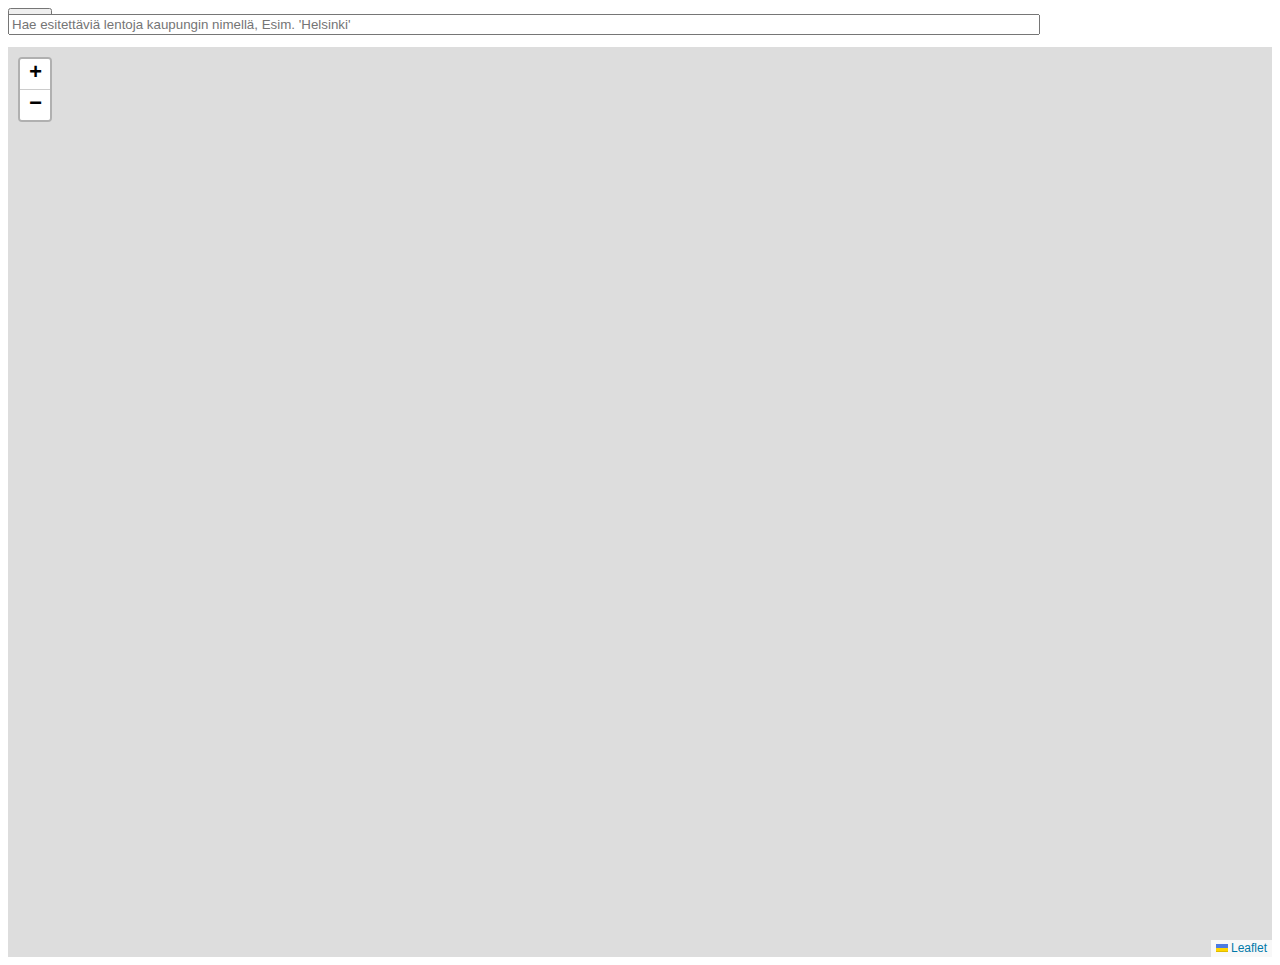
==== map/map.html @ e900b93a "Initial commit for map files." ====
<!DOCTYPE html>
<html lang="en">
<head>
    <meta charset="UTF-8">
    <title>MyFlightPRO - Livemap</title>
    <link rel="stylesheet" href="leaflet.css" />
    <link rel="stylesheet" href="map.css" />
    <script src="leaflet.js"></script>
</head>
<body onload="getFlightInfo()">
<input id="hakuteksti" type="text" placeholder="Hae esitettäviä lentoja kaupungin nimellä, Esim. 'Helsinki'">
<button onclick="getFlights()" id="getFlights">Hae!</button>
<br>
<br>
<div id='map'></div>
</body>
<script src="map.js"></script>
<script src="../search.js"></script>
<script src="../getLocation.js"></script>
</html>
---- map/leaflet.css ----
#map{
	height: 910px;
	}
/* required styles */

.leaflet-pane,
.leaflet-tile,
.leaflet-marker-icon,
.leaflet-marker-shadow,
.leaflet-tile-container,
.leaflet-pane > svg,
.leaflet-pane > canvas,
.leaflet-zoom-box,
.leaflet-image-layer,
.leaflet-layer {
	position: absolute;
	left: 0;
	top: 0;
	}
.leaflet-container {
	overflow: hidden;
	}
.leaflet-tile,
.leaflet-marker-icon,
.leaflet-marker-shadow {
	-webkit-user-select: none;
	   -moz-user-select: none;
	        user-select: none;
	  -webkit-user-drag: none;
	}
/* Prevents IE11 from highlighting tiles in blue */
.leaflet-tile::selection {
	background: transparent;
}
/* Safari renders non-retina tile on retina better with this, but Chrome is worse */
.leaflet-safari .leaflet-tile {
	image-rendering: -webkit-optimize-contrast;
	}
/* hack that prevents hw layers "stretching" when loading new tiles */
.leaflet-safari .leaflet-tile-container {
	width: 1600px;
	height: 1600px;
	-webkit-transform-origin: 0 0;
	}
.leaflet-marker-icon,
.leaflet-marker-shadow {
	display: block;
	}
/* .leaflet-container svg: reset svg max-width decleration shipped in Joomla! (joomla.org) 3.x */
/* .leaflet-container img: map is broken in FF if you have max-width: 100% on tiles */
.leaflet-container .leaflet-overlay-pane svg {
	max-width: none !important;
	max-height: none !important;
	}
.leaflet-container .leaflet-marker-pane img,
.leaflet-container .leaflet-shadow-pane img,
.leaflet-container .leaflet-tile-pane img,
.leaflet-container img.leaflet-image-layer,
.leaflet-container .leaflet-tile {
	max-width: none !important;
	max-height: none !important;
	width: auto;
	padding: 0;
	}

.leaflet-container.leaflet-touch-zoom {
	-ms-touch-action: pan-x pan-y;
	touch-action: pan-x pan-y;
	}
.leaflet-container.leaflet-touch-drag {
	-ms-touch-action: pinch-zoom;
	/* Fallback for FF which doesn't support pinch-zoom */
	touch-action: none;
	touch-action: pinch-zoom;
}
.leaflet-container.leaflet-touch-drag.leaflet-touch-zoom {
	-ms-touch-action: none;
	touch-action: none;
}
.leaflet-container {
	-webkit-tap-highlight-color: transparent;
}
.leaflet-container a {
	-webkit-tap-highlight-color: rgba(51, 181, 229, 0.4);
}
.leaflet-tile {
	filter: inherit;
	visibility: hidden;
	}
.leaflet-tile-loaded {
	visibility: inherit;
	}
.leaflet-zoom-box {
	width: 0;
	height: 0;
	-moz-box-sizing: border-box;
	     box-sizing: border-box;
	z-index: 800;
	}
/* workaround for https://bugzilla.mozilla.org/show_bug.cgi?id=888319 */
.leaflet-overlay-pane svg {
	-moz-user-select: none;
	}

.leaflet-pane         { z-index: 400; }

.leaflet-tile-pane    { z-index: 200; }
.leaflet-overlay-pane { z-index: 400; }
.leaflet-shadow-pane  { z-index: 500; }
.leaflet-marker-pane  { z-index: 600; }
.leaflet-tooltip-pane   { z-index: 650; }
.leaflet-popup-pane   { z-index: 700; }

.leaflet-map-pane canvas { z-index: 100; }
.leaflet-map-pane svg    { z-index: 200; }

.leaflet-vml-shape {
	width: 1px;
	height: 1px;
	}
.lvml {
	behavior: url(#default#VML);
	display: inline-block;
	position: absolute;
	}


/* control positioning */

.leaflet-control {
	position: relative;
	z-index: 800;
	pointer-events: visiblePainted; /* IE 9-10 doesn't have auto */
	pointer-events: auto;
	}
.leaflet-top,
.leaflet-bottom {
	position: absolute;
	z-index: 1000;
	pointer-events: none;
	}
.leaflet-top {
	top: 0;
	}
.leaflet-right {
	right: 0;
	}
.leaflet-bottom {
	bottom: 0;
	}
.leaflet-left {
	left: 0;
	}
.leaflet-control {
	float: left;
	clear: both;
	}
.leaflet-right .leaflet-control {
	float: right;
	}
.leaflet-top .leaflet-control {
	margin-top: 10px;
	}
.leaflet-bottom .leaflet-control {
	margin-bottom: 10px;
	}
.leaflet-left .leaflet-control {
	margin-left: 10px;
	}
.leaflet-right .leaflet-control {
	margin-right: 10px;
	}


/* zoom and fade animations */

.leaflet-fade-anim .leaflet-popup {
	opacity: 0;
	-webkit-transition: opacity 0.2s linear;
	   -moz-transition: opacity 0.2s linear;
	        transition: opacity 0.2s linear;
	}
.leaflet-fade-anim .leaflet-map-pane .leaflet-popup {
	opacity: 1;
	}
.leaflet-zoom-animated {
	-webkit-transform-origin: 0 0;
	    -ms-transform-origin: 0 0;
	        transform-origin: 0 0;
	}
svg.leaflet-zoom-animated {
	will-change: transform;
}

.leaflet-zoom-anim .leaflet-zoom-animated {
	-webkit-transition: -webkit-transform 0.25s cubic-bezier(0,0,0.25,1);
	   -moz-transition:    -moz-transform 0.25s cubic-bezier(0,0,0.25,1);
	        transition:         transform 0.25s cubic-bezier(0,0,0.25,1);
	}
.leaflet-zoom-anim .leaflet-tile,
.leaflet-pan-anim .leaflet-tile {
	-webkit-transition: none;
	   -moz-transition: none;
	        transition: none;
	}

.leaflet-zoom-anim .leaflet-zoom-hide {
	visibility: hidden;
	}


/* cursors */

.leaflet-interactive {
	cursor: pointer;
	}
.leaflet-grab {
	cursor: -webkit-grab;
	cursor:    -moz-grab;
	cursor:         grab;
	}
.leaflet-crosshair,
.leaflet-crosshair .leaflet-interactive {
	cursor: crosshair;
	}
.leaflet-popup-pane,
.leaflet-control {
	cursor: auto;
	}
.leaflet-dragging .leaflet-grab,
.leaflet-dragging .leaflet-grab .leaflet-interactive,
.leaflet-dragging .leaflet-marker-draggable {
	cursor: move;
	cursor: -webkit-grabbing;
	cursor:    -moz-grabbing;
	cursor:         grabbing;
	}

/* marker & overlays interactivity */
.leaflet-marker-icon,
.leaflet-marker-shadow,
.leaflet-image-layer,
.leaflet-pane > svg path,
.leaflet-tile-container {
	pointer-events: none;
	}

.leaflet-marker-icon.leaflet-interactive,
.leaflet-image-layer.leaflet-interactive,
.leaflet-pane > svg path.leaflet-interactive,
svg.leaflet-image-layer.leaflet-interactive path {
	pointer-events: visiblePainted; /* IE 9-10 doesn't have auto */
	pointer-events: auto;
	}

/* visual tweaks */

.leaflet-container {
	background: #ddd;
	outline-offset: 1px;
	}
.leaflet-container a {
	color: #0078A8;
	}
.leaflet-zoom-box {
	border: 2px dotted #38f;
	background: rgba(255,255,255,0.5);
	}


/* general typography */
.leaflet-container {
	font-family: "Helvetica Neue", Arial, Helvetica, sans-serif;
	font-size: 12px;
	font-size: 0.75rem;
	line-height: 1.5;
	}


/* general toolbar styles */

.leaflet-bar {
	box-shadow: 0 1px 5px rgba(0,0,0,0.65);
	border-radius: 4px;
	}
.leaflet-bar a {
	background-color: #fff;
	border-bottom: 1px solid #ccc;
	width: 26px;
	height: 26px;
	line-height: 26px;
	display: block;
	text-align: center;
	text-decoration: none;
	color: black;
	}
.leaflet-bar a,
.leaflet-control-layers-toggle {
	background-position: 50% 50%;
	background-repeat: no-repeat;
	display: block;
	}
.leaflet-bar a:hover,
.leaflet-bar a:focus {
	background-color: #f4f4f4;
	}
.leaflet-bar a:first-child {
	border-top-left-radius: 4px;
	border-top-right-radius: 4px;
	}
.leaflet-bar a:last-child {
	border-bottom-left-radius: 4px;
	border-bottom-right-radius: 4px;
	border-bottom: none;
	}
.leaflet-bar a.leaflet-disabled {
	cursor: default;
	background-color: #f4f4f4;
	color: #bbb;
	}

.leaflet-touch .leaflet-bar a {
	width: 30px;
	height: 30px;
	line-height: 30px;
	}
.leaflet-touch .leaflet-bar a:first-child {
	border-top-left-radius: 2px;
	border-top-right-radius: 2px;
	}
.leaflet-touch .leaflet-bar a:last-child {
	border-bottom-left-radius: 2px;
	border-bottom-right-radius: 2px;
	}

/* zoom control */

.leaflet-control-zoom-in,
.leaflet-control-zoom-out {
	font: bold 18px 'Lucida Console', Monaco, monospace;
	text-indent: 1px;
	}

.leaflet-touch .leaflet-control-zoom-in, .leaflet-touch .leaflet-control-zoom-out  {
	font-size: 22px;
	}


/* layers control */

.leaflet-control-layers {
	box-shadow: 0 1px 5px rgba(0,0,0,0.4);
	background: #fff;
	border-radius: 5px;
	}
.leaflet-control-layers-toggle {
	background-image: url(images/layers.png);
	width: 36px;
	height: 36px;
	}
.leaflet-retina .leaflet-control-layers-toggle {
	background-image: url(images/layers-2x.png);
	background-size: 26px 26px;
	}
.leaflet-touch .leaflet-control-layers-toggle {
	width: 44px;
	height: 44px;
	}
.leaflet-control-layers .leaflet-control-layers-list,
.leaflet-control-layers-expanded .leaflet-control-layers-toggle {
	display: none;
	}
.leaflet-control-layers-expanded .leaflet-control-layers-list {
	display: block;
	position: relative;
	}
.leaflet-control-layers-expanded {
	padding: 6px 10px 6px 6px;
	color: #333;
	background: #fff;
	}
.leaflet-control-layers-scrollbar {
	overflow-y: scroll;
	overflow-x: hidden;
	padding-right: 5px;
	}
.leaflet-control-layers-selector {
	margin-top: 2px;
	position: relative;
	top: 1px;
	}
.leaflet-control-layers label {
	display: block;
	font-size: 13px;
	font-size: 1.08333em;
	}
.leaflet-control-layers-separator {
	height: 0;
	border-top: 1px solid #ddd;
	margin: 5px -10px 5px -6px;
	}

/* Default icon URLs */
.leaflet-default-icon-path { /* used only in path-guessing heuristic, see L.Icon.Default */
	background-image: url(images/marker-icon.png);
	}


/* attribution and scale controls */

.leaflet-container .leaflet-control-attribution {
	background: #fff;
	background: rgba(255, 255, 255, 0.8);
	margin: 0;
	}
.leaflet-control-attribution,
.leaflet-control-scale-line {
	padding: 0 5px;
	color: #333;
	line-height: 1.4;
	}
.leaflet-control-attribution a {
	text-decoration: none;
	}
.leaflet-control-attribution a:hover,
.leaflet-control-attribution a:focus {
	text-decoration: underline;
	}
.leaflet-control-attribution svg {
	display: inline !important;
	}
.leaflet-left .leaflet-control-scale {
	margin-left: 5px;
	}
.leaflet-bottom .leaflet-control-scale {
	margin-bottom: 5px;
	}
.leaflet-control-scale-line {
	border: 2px solid #777;
	border-top: none;
	line-height: 1.1;
	padding: 2px 5px 1px;
	white-space: nowrap;
	overflow: hidden;
	-moz-box-sizing: border-box;
	     box-sizing: border-box;

	background: #fff;
	background: rgba(255, 255, 255, 0.5);
	}
.leaflet-control-scale-line:not(:first-child) {
	border-top: 2px solid #777;
	border-bottom: none;
	margin-top: -2px;
	}
.leaflet-control-scale-line:not(:first-child):not(:last-child) {
	border-bottom: 2px solid #777;
	}

.leaflet-touch .leaflet-control-attribution,
.leaflet-touch .leaflet-control-layers,
.leaflet-touch .leaflet-bar {
	box-shadow: none;
	}
.leaflet-touch .leaflet-control-layers,
.leaflet-touch .leaflet-bar {
	border: 2px solid rgba(0,0,0,0.2);
	background-clip: padding-box;
	}


/* popup */

.leaflet-popup {
	position: absolute;
	text-align: center;
	margin-bottom: 20px;
	}
.leaflet-popup-content-wrapper {
	padding: 1px;
	text-align: left;
	border-radius: 12px;
	}
.leaflet-popup-content {
	margin: 13px 24px 13px 20px;
	line-height: 1.3;
	font-size: 13px;
	font-size: 1.08333em;
	min-height: 1px;
	}
.leaflet-popup-content p {
	margin: 17px 0;
	margin: 1.3em 0;
	}
.leaflet-popup-tip-container {
	width: 40px;
	height: 20px;
	position: absolute;
	left: 50%;
	margin-top: -1px;
	margin-left: -20px;
	overflow: hidden;
	pointer-events: none;
	}
.leaflet-popup-tip {
	width: 17px;
	height: 17px;
	padding: 1px;

	margin: -10px auto 0;
	pointer-events: auto;

	-webkit-transform: rotate(45deg);
	   -moz-transform: rotate(45deg);
	    -ms-transform: rotate(45deg);
	        transform: rotate(45deg);
	}
.leaflet-popup-content-wrapper,
.leaflet-popup-tip {
	background: white;
	color: #333;
	box-shadow: 0 3px 14px rgba(0,0,0,0.4);
	}
.leaflet-container a.leaflet-popup-close-button {
	position: absolute;
	top: 0;
	right: 0;
	border: none;
	text-align: center;
	width: 24px;
	height: 24px;
	font: 16px/24px Tahoma, Verdana, sans-serif;
	color: #757575;
	text-decoration: none;
	background: transparent;
	}
.leaflet-container a.leaflet-popup-close-button:hover,
.leaflet-container a.leaflet-popup-close-button:focus {
	color: #585858;
	}
.leaflet-popup-scrolled {
	overflow: auto;
	border-bottom: 1px solid #ddd;
	border-top: 1px solid #ddd;
	}

.leaflet-oldie .leaflet-popup-content-wrapper {
	-ms-zoom: 1;
	}
.leaflet-oldie .leaflet-popup-tip {
	width: 24px;
	margin: 0 auto;

	-ms-filter: "progid:DXImageTransform.Microsoft.Matrix(M11=0.70710678, M12=0.70710678, M21=-0.70710678, M22=0.70710678)";
	filter: progid:DXImageTransform.Microsoft.Matrix(M11=0.70710678, M12=0.70710678, M21=-0.70710678, M22=0.70710678);
	}

.leaflet-oldie .leaflet-control-zoom,
.leaflet-oldie .leaflet-control-layers,
.leaflet-oldie .leaflet-popup-content-wrapper,
.leaflet-oldie .leaflet-popup-tip {
	border: 1px solid #999;
	}


/* div icon */

.leaflet-div-icon {
	background: #fff;
	border: 1px solid #666;
	}


/* Tooltip */
/* Base styles for the element that has a tooltip */
.leaflet-tooltip {
	position: absolute;
	padding: 6px;
	background-color: #fff;
	border: 1px solid #fff;
	border-radius: 3px;
	color: #222;
	white-space: nowrap;
	-webkit-user-select: none;
	-moz-user-select: none;
	-ms-user-select: none;
	user-select: none;
	pointer-events: none;
	box-shadow: 0 1px 3px rgba(0,0,0,0.4);
	}
.leaflet-tooltip.leaflet-interactive {
	cursor: pointer;
	pointer-events: auto;
	}
.leaflet-tooltip-top:before,
.leaflet-tooltip-bottom:before,
.leaflet-tooltip-left:before,
.leaflet-tooltip-right:before {
	position: absolute;
	pointer-events: none;
	border: 6px solid transparent;
	background: transparent;
	content: "";
	}

/* Directions */

.leaflet-tooltip-bottom {
	margin-top: 6px;
}
.leaflet-tooltip-top {
	margin-top: -6px;
}
.leaflet-tooltip-bottom:before,
.leaflet-tooltip-top:before {
	left: 50%;
	margin-left: -6px;
	}
.leaflet-tooltip-top:before {
	bottom: 0;
	margin-bottom: -12px;
	border-top-color: #fff;
	}
.leaflet-tooltip-bottom:before {
	top: 0;
	margin-top: -12px;
	margin-left: -6px;
	border-bottom-color: #fff;
	}
.leaflet-tooltip-left {
	margin-left: -6px;
}
.leaflet-tooltip-right {
	margin-left: 6px;
}
.leaflet-tooltip-left:before,
.leaflet-tooltip-right:before {
	top: 50%;
	margin-top: -6px;
	}
.leaflet-tooltip-left:before {
	right: 0;
	margin-right: -12px;
	border-left-color: #fff;
	}
.leaflet-tooltip-right:before {
	left: 0;
	margin-left: -12px;
	border-right-color: #fff;
	}

/* Printing */
	
@media print {
	/* Prevent printers from removing background-images of controls. */
	.leaflet-control {
		-webkit-print-color-adjust: exact;
		color-adjust: exact;
		}
	}
---- map/map.css ----
#hakuteksti{
    position: absolute;
    top: 1.5%;
    width: 80%;
}

#changeCity{
    position: absolute;
    top: 1.5%;
    right: 3%;
    width: 15%;
}
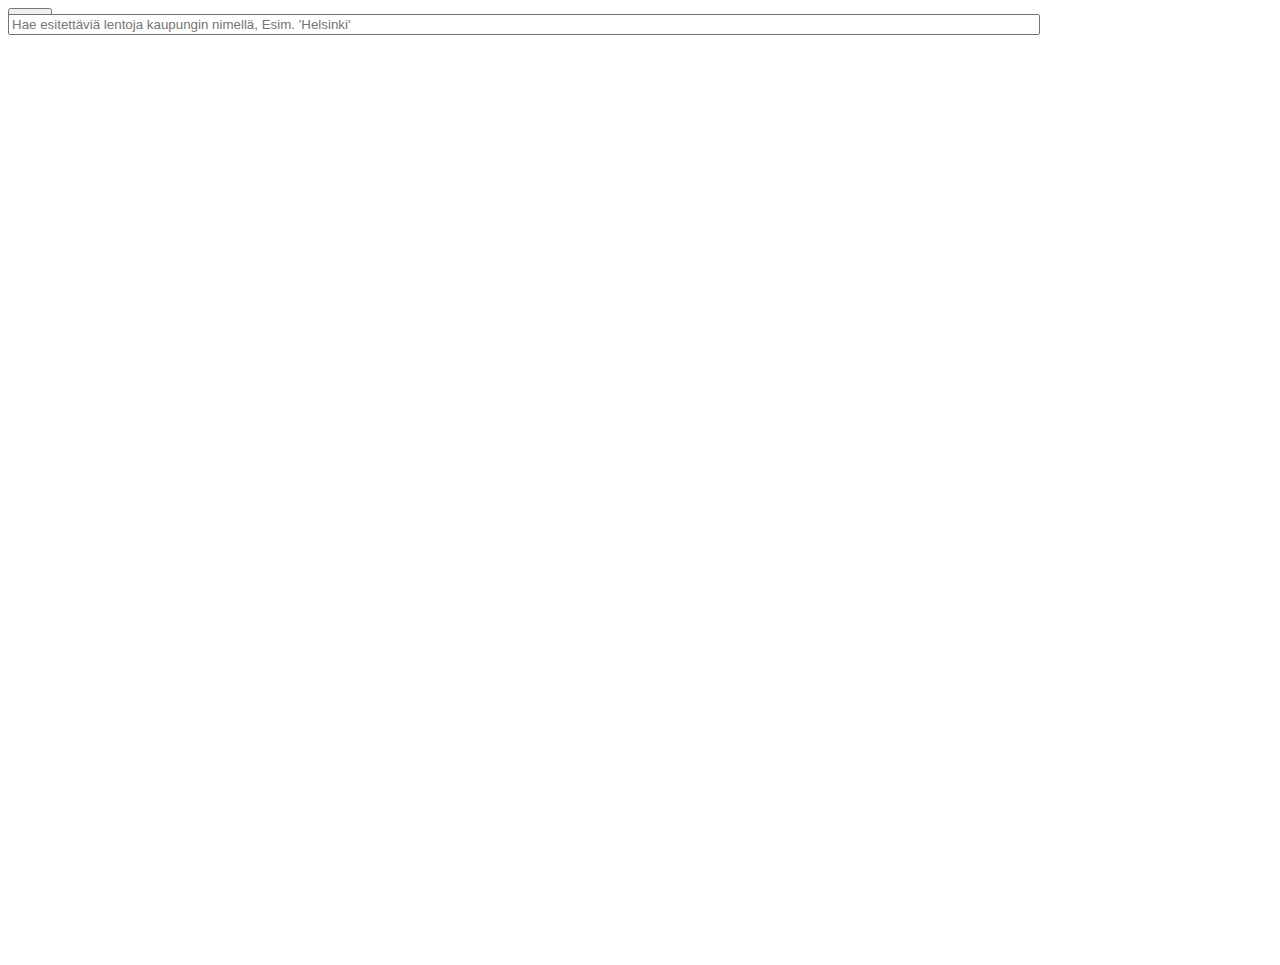
==== commit 4975a9d3: "Fixed bugs." ====
--- a/map/map.html
+++ b/map/map.html
@@ -14,7 +14,5 @@
 <br>
 <div id='map'></div>
 </body>
-<script src="map.js"></script>
-<script src="../search.js"></script>
-<script src="../getLocation.js"></script>
+<script type="module" src="map.js"></script>
 </html>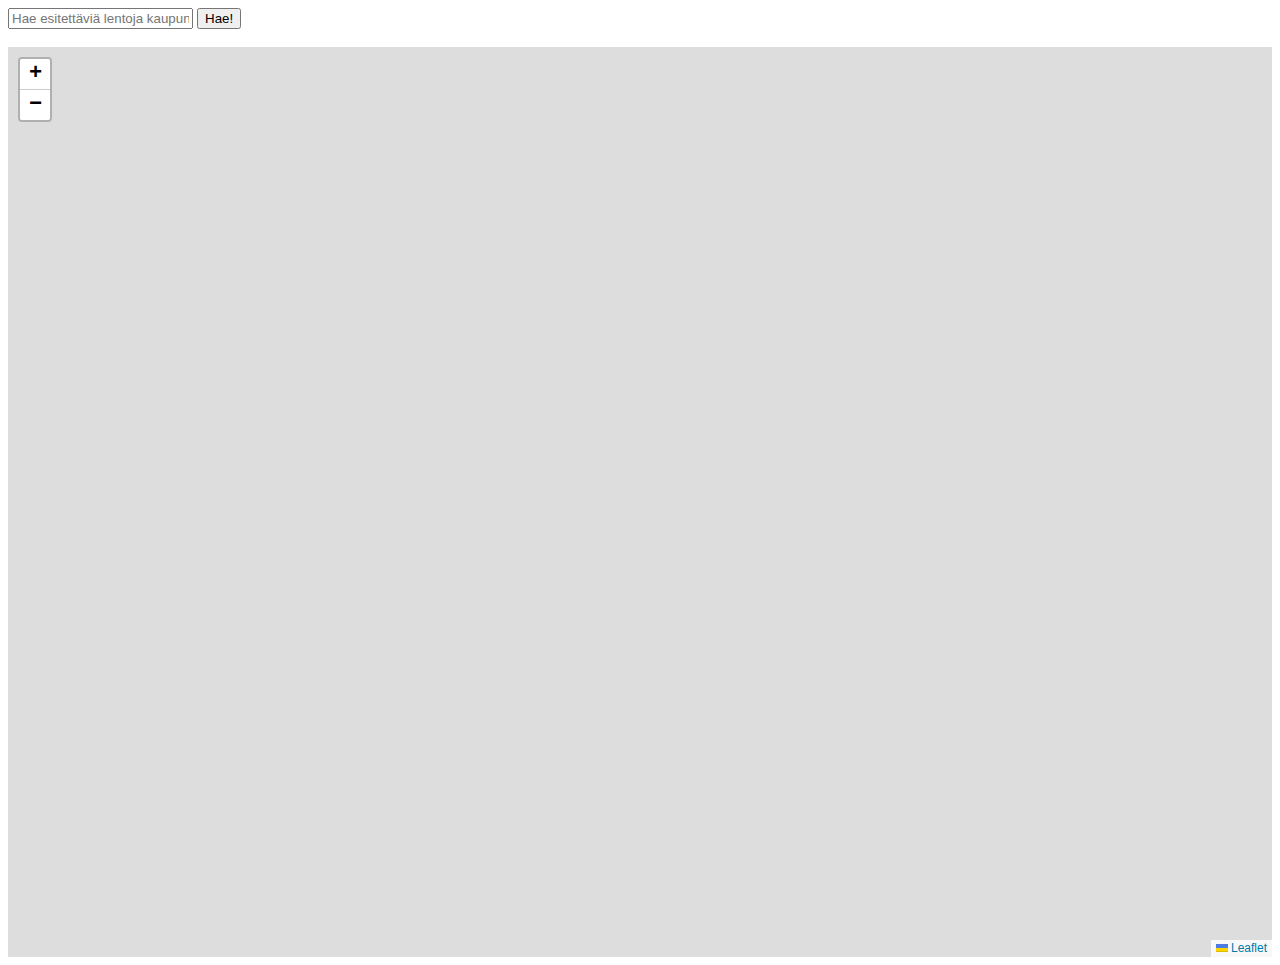
==== commit f30342cc: "Fixed bugs." ====
--- a/map/map.html
+++ b/map/map.html
@@ -7,12 +7,12 @@
     <link rel="stylesheet" href="map.css" />
     <script src="leaflet.js"></script>
 </head>
-<body onload="getFlightInfo()">
-<input id="hakuteksti" type="text" placeholder="Hae esitettäviä lentoja kaupungin nimellä, Esim. 'Helsinki'">
-<button onclick="getFlights()" id="getFlights">Hae!</button>
+<body>
+<input id="searchCityAirportText" type="text" placeholder="Hae esitettäviä lentoja kaupungin nimellä, Esim. 'Helsinki'">
+<button id="searchCityAirportButton">Hae!</button>
 <br>
 <br>
 <div id='map'></div>
+<script type="module" src="map.js"></script>
 </body>
-<script type="module" src="map.js"></script>
 </html>